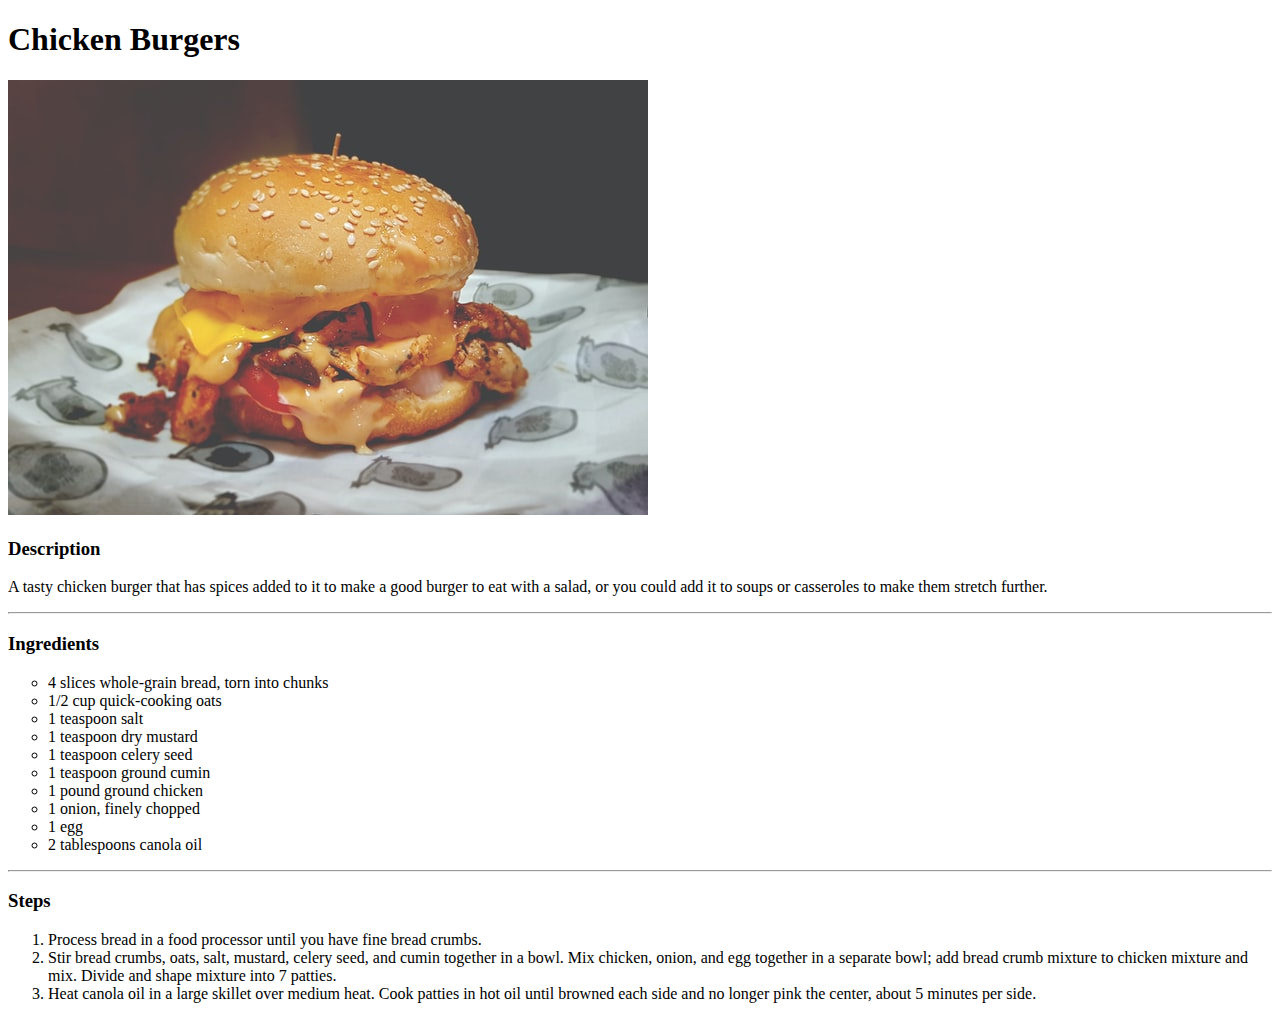
==== recipes/chicken-burgers.html @ 6edc06da "first commit" ====
<!DOCTYPE html>
<html lang="en">
	<head>
		<meta charset="UTF-8" />
		<meta http-equiv="X-UA-Compatible" content="IE=edge" />
		<meta name="viewport" content="width=device-width, initial-scale=1.0" />
		<title>Chicken Burgers</title>
	</head>
	<body>
		<h1>Chicken Burgers</h1>
		<img src="../images/chicken-burgers.jpg" alt="Chicken Burgers" />

		<h3>Description</h3>
		<p>
			A tasty chicken burger that has spices added to it to make a good burger
			to eat with a salad, or you could add it to soups or casseroles to make
			them stretch further.
		</p>

		<hr />
		<h3>Ingredients</h3>
		<ul type="circle">
			<li>4 slices whole-grain bread, torn into chunks</li>
			<li>1/2 cup quick-cooking oats</li>
			<li>1 teaspoon salt</li>
			<li>1 teaspoon dry mustard</li>
			<li>1 teaspoon celery seed</li>
			<li>1 teaspoon ground cumin</li>
			<li>1 pound ground chicken</li>
			<li>1 onion, finely chopped</li>
			<li>1 egg</li>
			<li>2 tablespoons canola oil</li>
		</ul>

		<hr />
		<h3>Steps</h3>
		<ol>
			<li>
				Process bread in a food processor until you have fine bread crumbs.
			</li>
			<li>
				Stir bread crumbs, oats, salt, mustard, celery seed, and cumin together
				in a bowl. Mix chicken, onion, and egg together in a separate bowl; add
				bread crumb mixture to chicken mixture and mix. Divide and shape mixture
				into 7 patties.
			</li>
			<li>
				Heat canola oil in a large skillet over medium heat. Cook patties in hot
				oil until browned each side and no longer pink the center, about 5
				minutes per side.
			</li>
		</ol>
	</body>
</html>
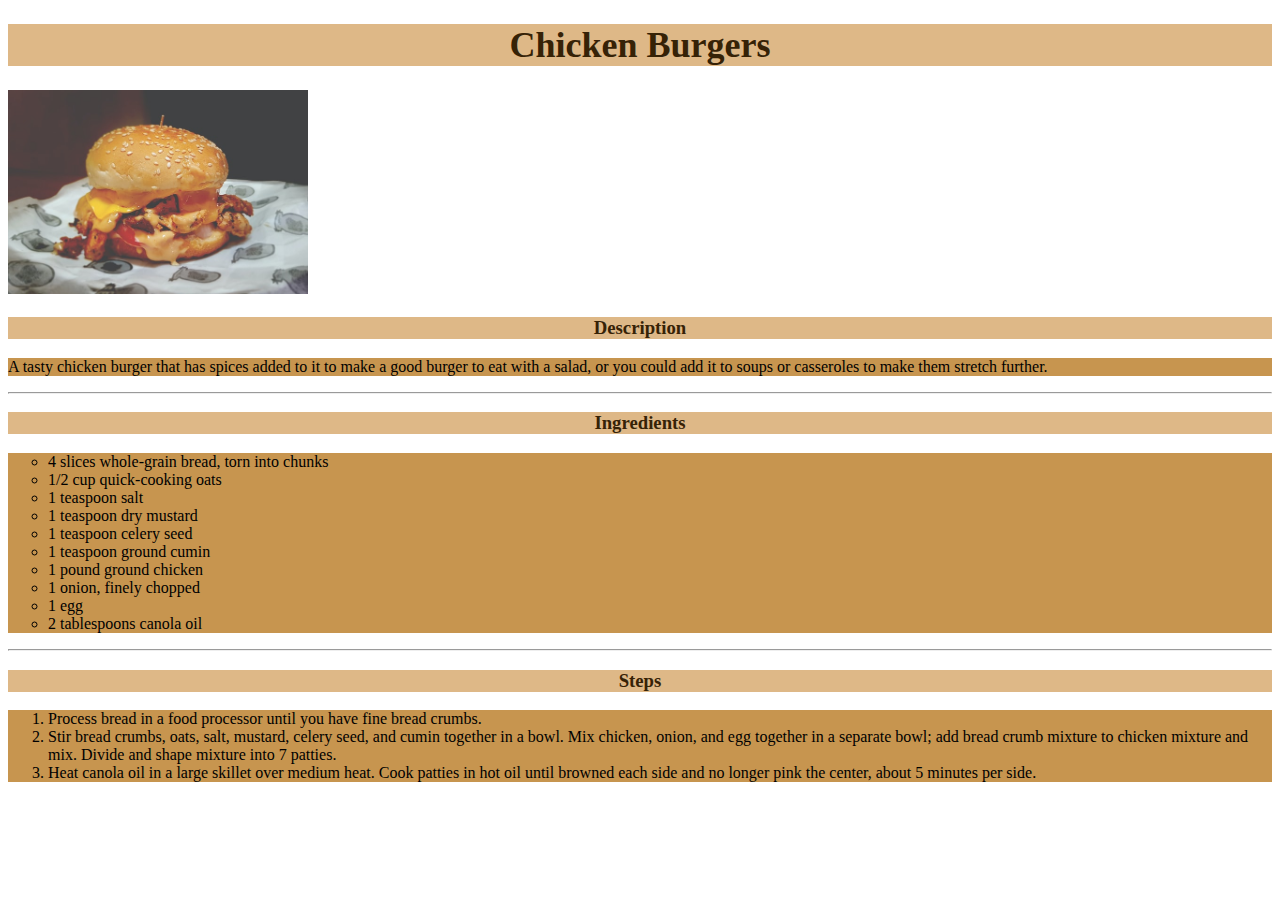
==== commit 7e6a4e53: "styles added" ====
--- a/recipes/chicken-burgers.html
+++ b/recipes/chicken-burgers.html
@@ -4,22 +4,23 @@
 		<meta charset="UTF-8" />
 		<meta http-equiv="X-UA-Compatible" content="IE=edge" />
 		<meta name="viewport" content="width=device-width, initial-scale=1.0" />
+		<link rel="stylesheet" href="../style.css" />
 		<title>Chicken Burgers</title>
 	</head>
 	<body>
-		<h1>Chicken Burgers</h1>
+		<h1 class="title">Chicken Burgers</h1>
 		<img src="../images/chicken-burgers.jpg" alt="Chicken Burgers" />
 
-		<h3>Description</h3>
-		<p>
+		<h3 class="content-title">Description</h3>
+		<p class="description">
 			A tasty chicken burger that has spices added to it to make a good burger
 			to eat with a salad, or you could add it to soups or casseroles to make
 			them stretch further.
 		</p>
 
 		<hr />
-		<h3>Ingredients</h3>
-		<ul type="circle">
+		<h3 class="content-title">Ingredients</h3>
+		<ul type="circle" class="ingredients">
 			<li>4 slices whole-grain bread, torn into chunks</li>
 			<li>1/2 cup quick-cooking oats</li>
 			<li>1 teaspoon salt</li>
@@ -33,8 +34,8 @@
 		</ul>
 
 		<hr />
-		<h3>Steps</h3>
-		<ol>
+		<h3 class="content-title">Steps</h3>
+		<ol class="steps">
 			<li>
 				Process bread in a food processor until you have fine bread crumbs.
 			</li>
--- a/style.css
+++ b/style.css
@@ -0,0 +1,33 @@
+.title {
+	text-align: center;
+	background-color: #deb887;
+	font-size: 36px;
+	color: #362206;
+}
+
+.link {
+	text-decoration: none;
+	background-color: #362206;
+	color: #deb887;
+}
+
+img {
+	width: 300px;
+	height: auto;
+}
+
+.content-title {
+	background-color: #deb887;
+	color: #362206;
+	text-align: center;
+}
+
+.description {
+	color: #000000;
+	background-color: #c7954f;
+}
+
+.ingredients,
+.steps {
+	background-color: #c7954f;
+}
